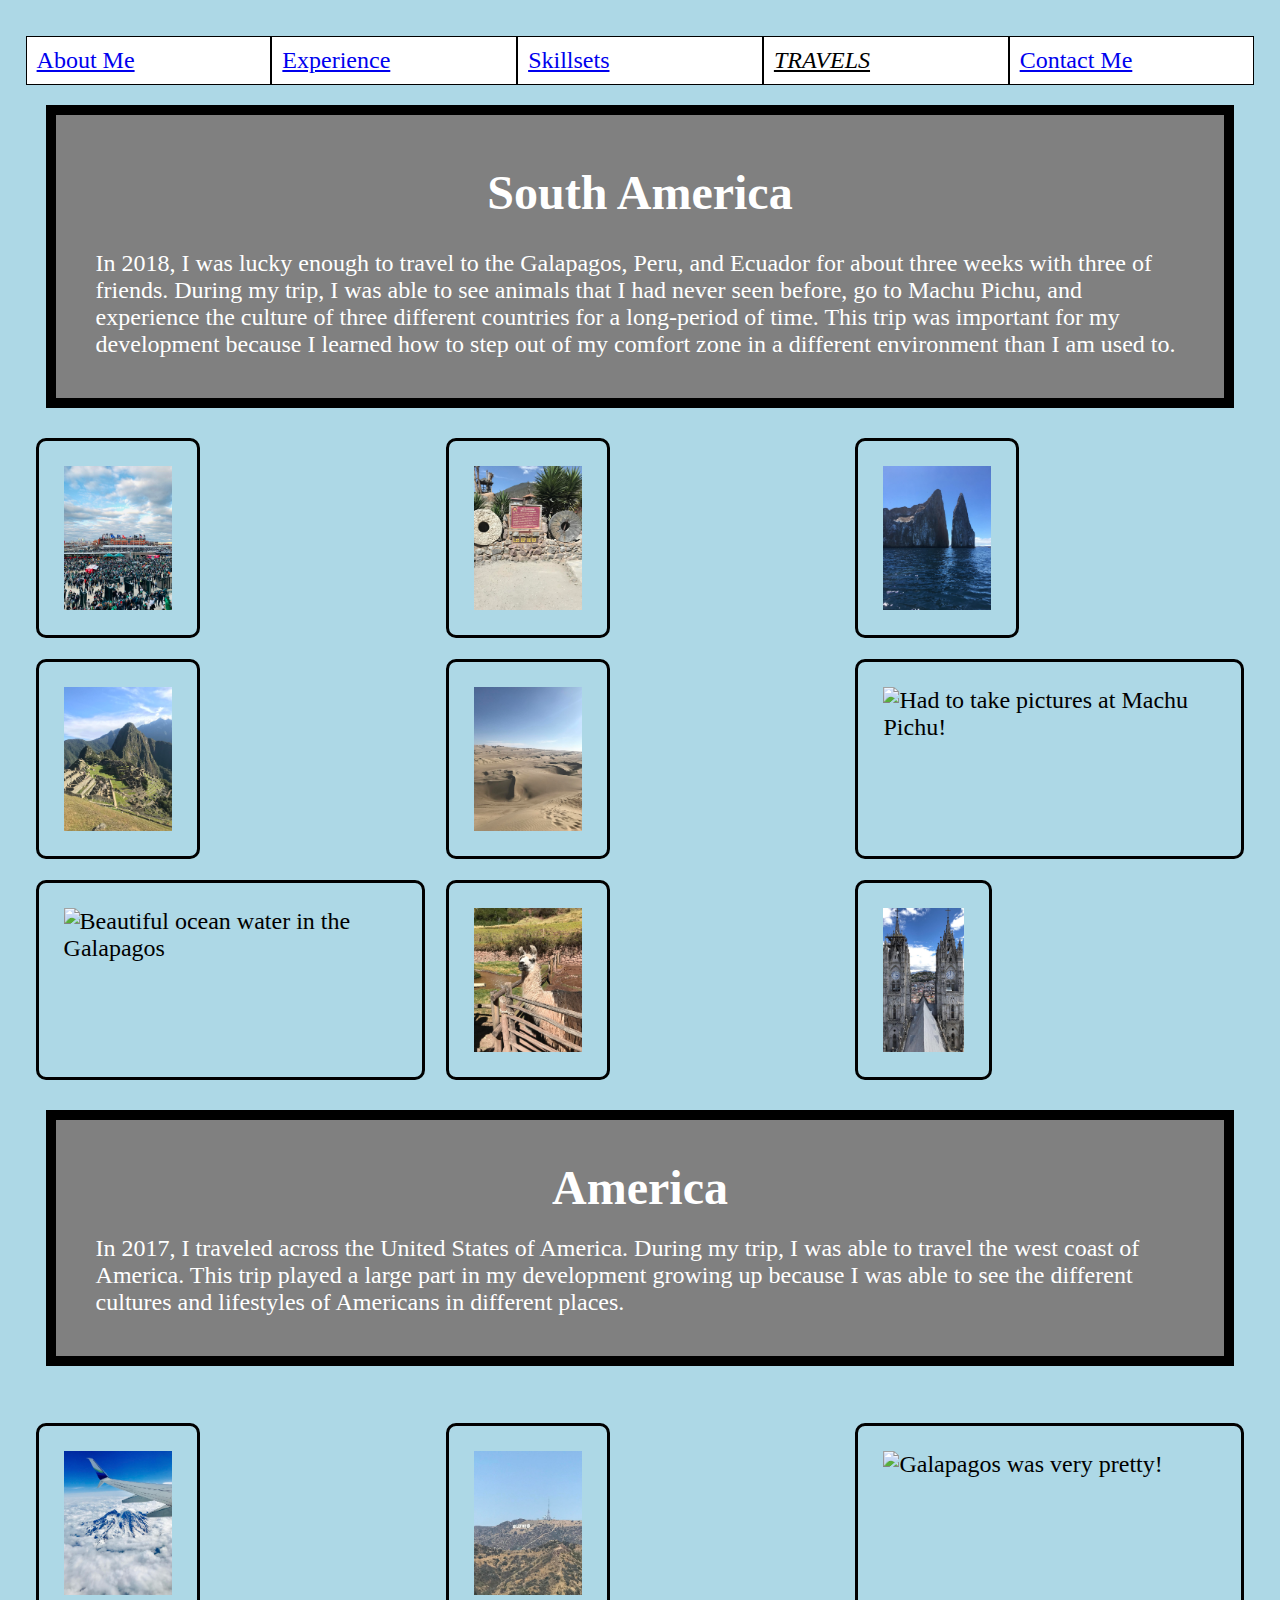
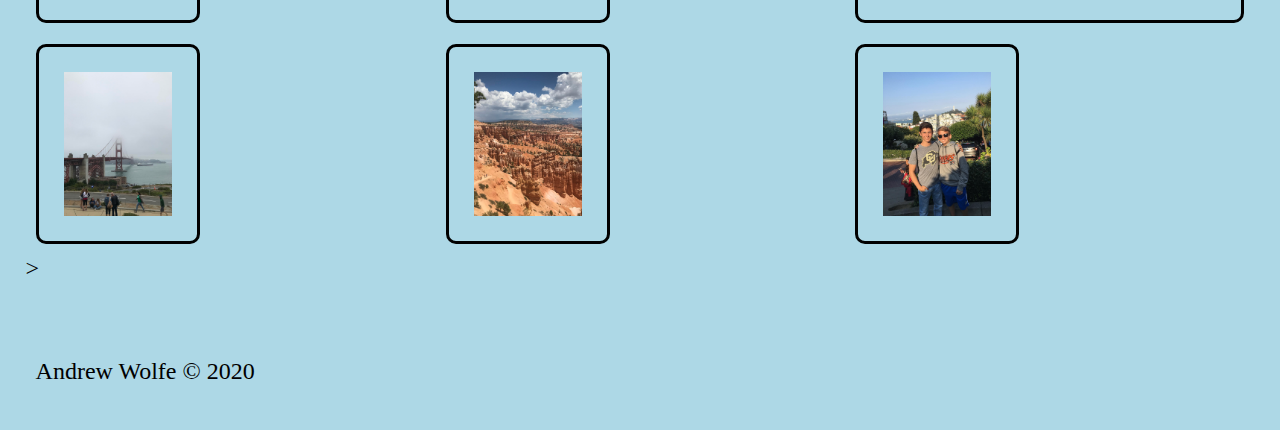
==== adventure.html @ 6d0d6796 "Add files via upload" ====
<!DOCTYPE html>
<html lang="en">
<head>
	<meta charset="UTF-8">
	<meta name="viewport" content="width=device-width, initial-scale=1.0">
	<link rel="icon" href="imgs/favicon.ico">
	<link rel="stylesheet" href="css/html5reset.css">
	<link rel="stylesheet" href="css/style.css">
	<link href="https://fonts.googleapis.com/css?family=Raleway:200&display=swap" rel="stylesheet">    
	<title>Adventures</title>
</head>
<div class="skip"><a href="#main">Skip to Main Content</a></div>
<body>
	<header>
		<div id = "logo">
	  <nav>
		<ul>
			<li><a href = "index.html">About Me</a></li>
			<li><a href = "family.html">Experience</a></li>
			<li><a href = "random.html">Skillsets</a></li>
			<li><a href = "adventure.html" class = "current">Travels</a></li>
			<li><a href = "form.html">Contact Me</a></li>

		</ul>
	</div>
	</nav>
	</header>
	
	<main id = "main">
		<div class = "writing row1">
			<h1>South America</h1>
	<p>In 2018, I was lucky enough to travel to the Galapagos, Peru, and Ecuador for about three weeks with three of friends. During my trip,
	 I was able to see animals that I had never seen before, go to Machu Pichu, and experience the culture of three different countries
	 for a long-period of time. This trip was important for my development because I learned how to step out of my comfort zone in a different environment than I am used to.
	</p>
</div>
	<div class = "gallery">
		<img src = "images/eagles.jpeg" alt ="Travel" width="25">
		<img src = "images/middle.jpeg" width="25" alt ="Middle of the World">
        <img src = "images/0-1.jpeg" width="25" alt = "Galapagos was very pretty!">
        <img src = "images/0-5.jpeg" width="25" alt = "The sight of Machu Pichu!">
        <img src = "images/sand.jpeg" width="25" alt = "Travel">
        <img src = "images/0-3.jpeg" width="25" alt = "Had to take pictures at Machu Pichu!">
        <img src = "images/0-2.jpeg" width="25" alt = "Beautiful ocean water in the Galapagos">
		<img src = "images/0.jpeg" width="25" alt ="Llamas in Peru!"> 
		<img src = "images/trip.jpeg" width="25" alt ="Llamas in Peru!"> 

	</div>
	</header>
	<div class = "writing row2">
		<h2>America</h2>
	<p>In 2017, I traveled across the United States of America. During my trip, I was able to travel the west coast of America.
	 This trip played a large part in my development growing up because I was able to see the different cultures and lifestyles of Americans in different places.
	</p>
</div>
	<div class = "gallery">
		<img src = "images/Airplane.jpeg" alt ="Enjoying my time at the Eagles game!" width="25">
		<img src = "images/holly.jpeg" width="25" alt ="This is Michigan basketball!">
        <img src = "images/tahoe.jpeg" width="25" alt = "Galapagos was very pretty!">
		<img src = "images/sf.jpeg" width="25" alt = "The sight of Machu Pichu!">
		<img src = "images/travel.jpeg" width="25" alt ="Llamas in Peru!"> 
        <img src = "images/san.jpeg" width="25" alt = "Had to take pictures at Machu Pichu!">>
		

	</div>

	</main>
	<footer>
		<p>Andrew Wolfe &copy; 2020</p>
	</footer>

</body>
</html>
---- css/style.css ----
/*Add padding and margin to space out the page.
Make the font larger too.*/
body{
	margin:1%;
	padding:1%;
	font-size:150%;
	background-color: lightblue;
}
/*Make the h1 heading bigger with a bold font*/
h1{
	font-size: 2em; 
	font-weight: bold;
}

/*Style the images*/
img{
    height: 200px;
    width:auto;
    border: 3px solid black;
    padding: 25px;
    border-radius: 10px;
	margin: 10px;
	max-height: 650px;
	overflow: hidden;
}

/*Make the h2 heading match h1*/
h2,h3,h4,h5{
	font-size: 2em; 
	font-weight: bold;
}

/*Improve the spacing for paragraphs AND headings*/
p, h1, h2 {
    padding: 10px;
}

/*Add borders around the main components and some
space too*/
header, nav, main, h1, footer{
	margin: 10px 0;
}
nav ul{
	display: flex;
	flex-direction: column;
}
nav li{
	background-color: white;
	padding:10px;
	width:80%;
	border:1px solid black;
	display: inline-block;
}

.current {
	text-transform: uppercase;
	color: rgb(0, 0, 0);
	font-style: italic;
}
.gallery {
	display: grid;
	grid-template-columns: 1fr;
	grid-gap: 1px 1px;
	justify-content: center;
	align-content: center;
}
.gallery_main{
	display:grid;
	grid-template-columns: 1fr;
}
.writing{
	grid-column: 1 / span 2;
}
.gallery_main img{
	grid-column: 2 / span 2;
	width: 50%;
	z-index: -1;
}
.row1{
	grid-row: 1 / span 3;
	grid-column: 1/ span 3;
	color: white;
	background-color: gray;
	border: 10px solid black;
   padding: 30px;
   align-self: center;
}
.row2{
	grid-row: 4 / span 3;
	grid-column: 1/ span 3;
	color: white;
	background-color: gray;
   border: 10px solid black;
  padding: 30px;
  align-self: center;
}
.row1,.row2,.row3{
	margin: 20px;
}
.row3{
	grid-row: 9 / span 3;
	grid-column: 1/ span 3;
	color: white;
   background-color: gray;
 border: 10px solid black;
  padding: 30px;
  align-self: center;
}

.skip a{
	background: white;
	top: 10px;
	padding: 7px;
	-webkit-transition: left 1s ease-out;
	transition: left 1s ease-out;
	z-index: 1;
	position: absolute;
	left:-500px;
  }
  .skip a:focus{
	left: 10px;
  }
.imaging{
	text-align: center;
	margin-right: -50px;
}
.row{
	color: white;
	background-color: gray;
	border: 10px solid black;
	padding: 30px;
	align-self: center;
	margin-bottom: 20px;
	grid-column: 1/ span 3;

	margin-left: 30px;

}
#form {
	display: grid;
	width: 100%;
	text-align: center;
	align-self: center;
	padding: 12px 12px 12px 12px;
	border: 2px solid black;
	background-color: #3CBC8D;
	margin-top: 0;
 }
 #texting{
	 color: darkblue;
	 font-family: 'Courier', Courier, monospace;
 }
 .flip-card {
	background-color: transparent;
	width: 300px;
	height: 300px;
	perspective: 1000px;
	display: block;
  	margin-left: auto;
  	margin-right: auto;
  }
  
  .flip-card-inner {
	position: relative;
	width: 100%;
	height: 100%;
	text-align: center;
	transition: transform 0.6s;
	transform-style: preserve-3d;  }
  
  .flip-card:hover .flip-card-inner,.flip-card-inner:focus{
	transform: rotateY(180deg);
  }
  .flip-card-front, .flip-card-back {
	position: absolute;
	width: 100%;
	height: 100%;
	-webkit-backface-visibility: hidden;
	backface-visibility: hidden;
  }
  .flip-card-back {
	transform: rotateY(180deg);
	display: block;
  margin-left: auto;
  margin-right: auto;
  }
 #logo{
	/*Your code here.*/
	animation-name: logo_grow;
	animation-duration: 3s;
	animation-iteration-count: 1;
	-webkit-animation-duration: 3s;
	-webkit-animation-iteration-count: 1;
	-webkit-animation-name: logo_grow;
 }
 
 /*Keyframes for animation*/
 @-webkit-keyframes logo_grow{
   from{
	 width: 250px; }
   to{
	 width: 1260px;}
 }
 
 @keyframes logo_grow{
   from{
	 width: 250px; }
   to{
	 width: 1260px;}
 }
 @media (prefers-reduced-motion) {
	#logo {
	  animation-name: none;
	}
	.flip-card-inner {
        transition: none;
    }

  }
@media screen and (min-width: 750px){
.gallery {
	display: grid;
	grid-template-columns: 0.5fr 0.5fr 0.5fr;
	grid-template-rows: 0.5fr 0.5fr 0.5fr;
	justify-content: center;
	align-content: center;

}
.imaging{
	width:130%;
}
#form{
	width: 100%;
    margin-top: 0;
}
.gallery_main{
	grid-template-columns: 1fr 1fr 1fr 1fr;
}
nav ul{
	flex-direction: row;
}
.new_class,.new_class2 > img{
	margin: 0 auto;
}
h1,h2,h3,h4,h5{
	text-align: center;
}
#texting2{
	width:75%;
}
#texting3{
	width:75%;
}
#texting4{
	width:75%;
}
}

/*Added this so the links stay the same color*/
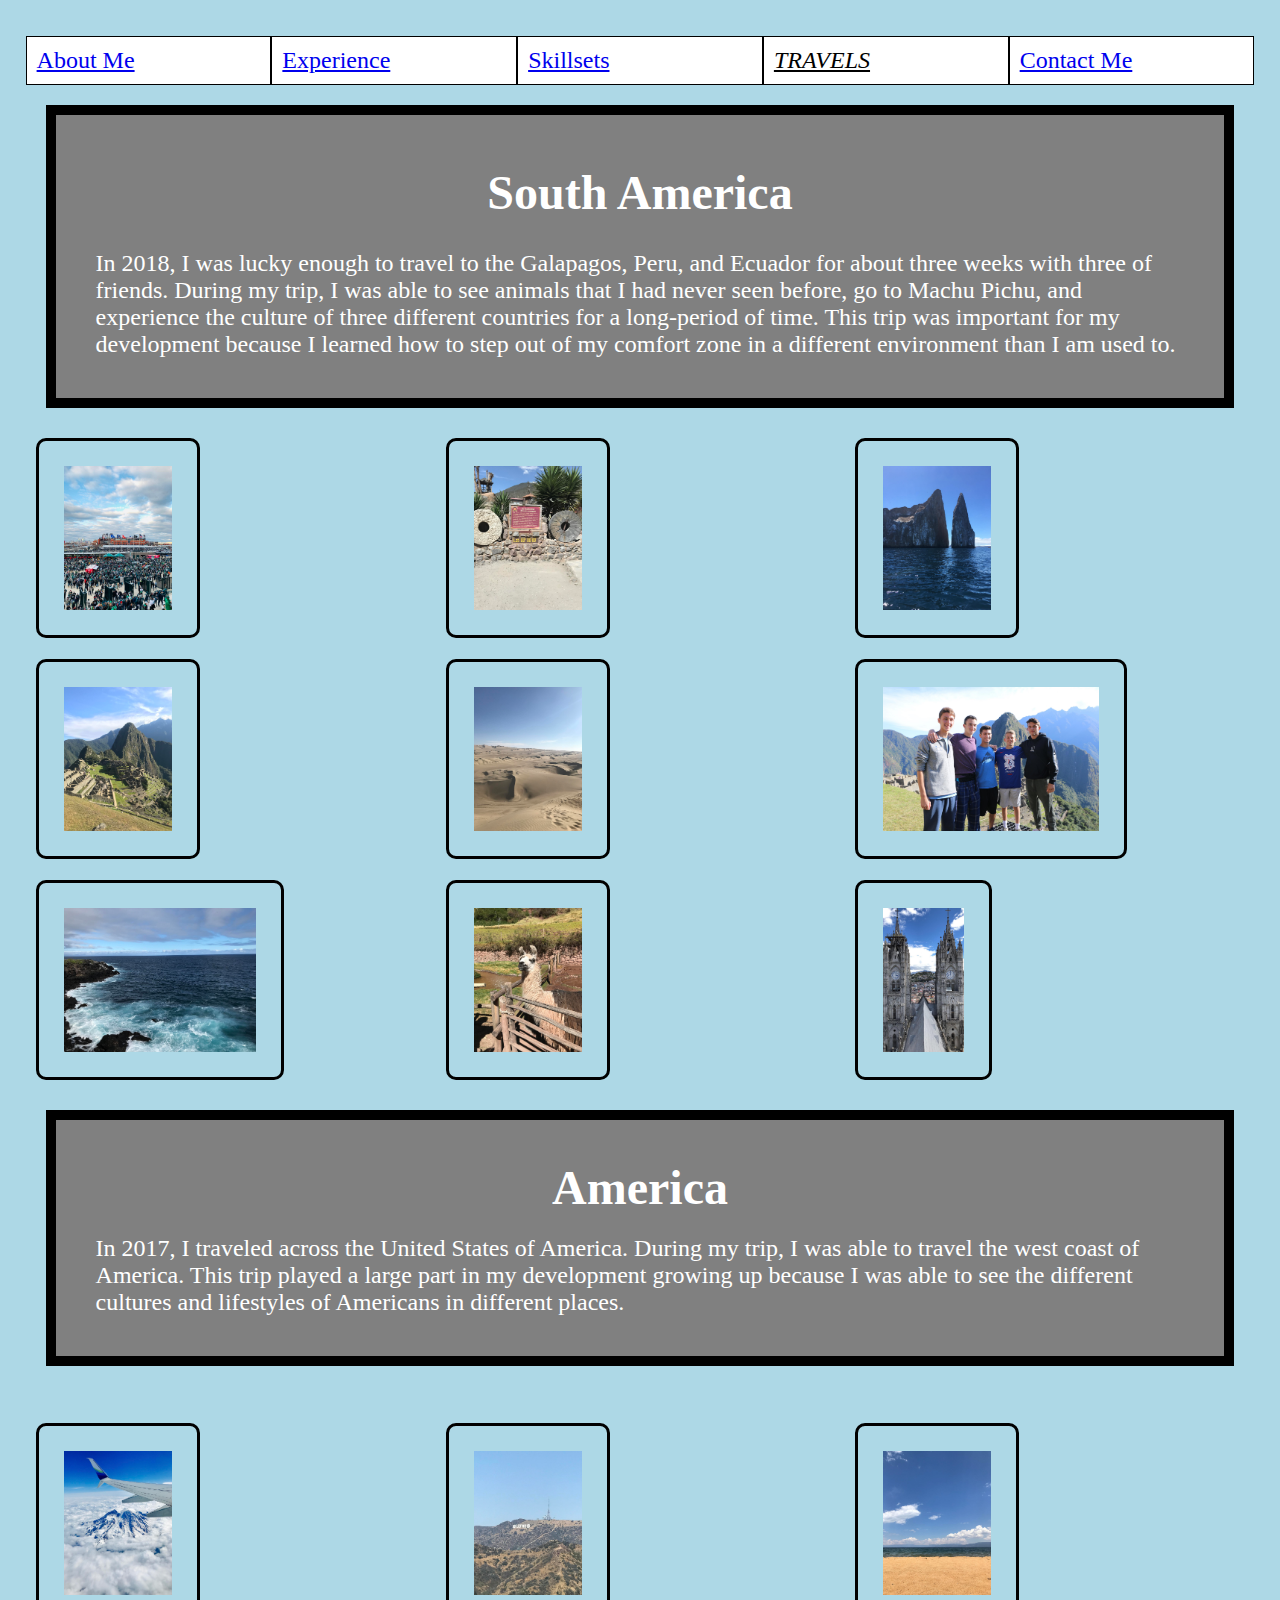
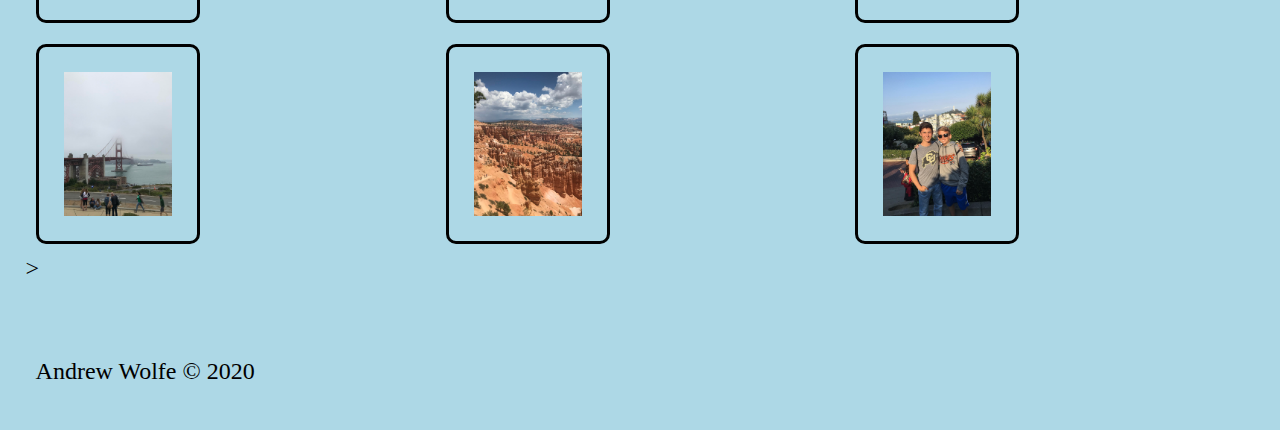
==== commit 8454ef6d: "Add files via upload" ====
--- a/adventure.html
+++ b/adventure.html
@@ -1,6 +1,13 @@
 <!DOCTYPE html>
 <html lang="en">
 <head>
+	<!-- Google Tag Manager -->
+<script>(function(w,d,s,l,i){w[l]=w[l]||[];w[l].push({'gtm.start':
+	new Date().getTime(),event:'gtm.js'});var f=d.getElementsByTagName(s)[0],
+	j=d.createElement(s),dl=l!='dataLayer'?'&l='+l:'';j.async=true;j.src=
+	'https://www.googletagmanager.com/gtm.js?id='+i+dl;f.parentNode.insertBefore(j,f);
+	})(window,document,'script','dataLayer','GTM-P3QLPSP');</script>
+	<!-- End Google Tag Manager -->
 	<meta charset="UTF-8">
 	<meta name="viewport" content="width=device-width, initial-scale=1.0">
 	<link rel="icon" href="imgs/favicon.ico">
@@ -11,6 +18,10 @@
 </head>
 <div class="skip"><a href="#main">Skip to Main Content</a></div>
 <body>
+	<!-- Google Tag Manager (noscript) -->
+<noscript><iframe src="https://www.googletagmanager.com/ns.html?id=GTM-P3QLPSP"
+	height="0" width="0" style="display:none;visibility:hidden"></iframe></noscript>
+	<!-- End Google Tag Manager (noscript) -->
 	<header>
 		<div id = "logo">
 	  <nav>
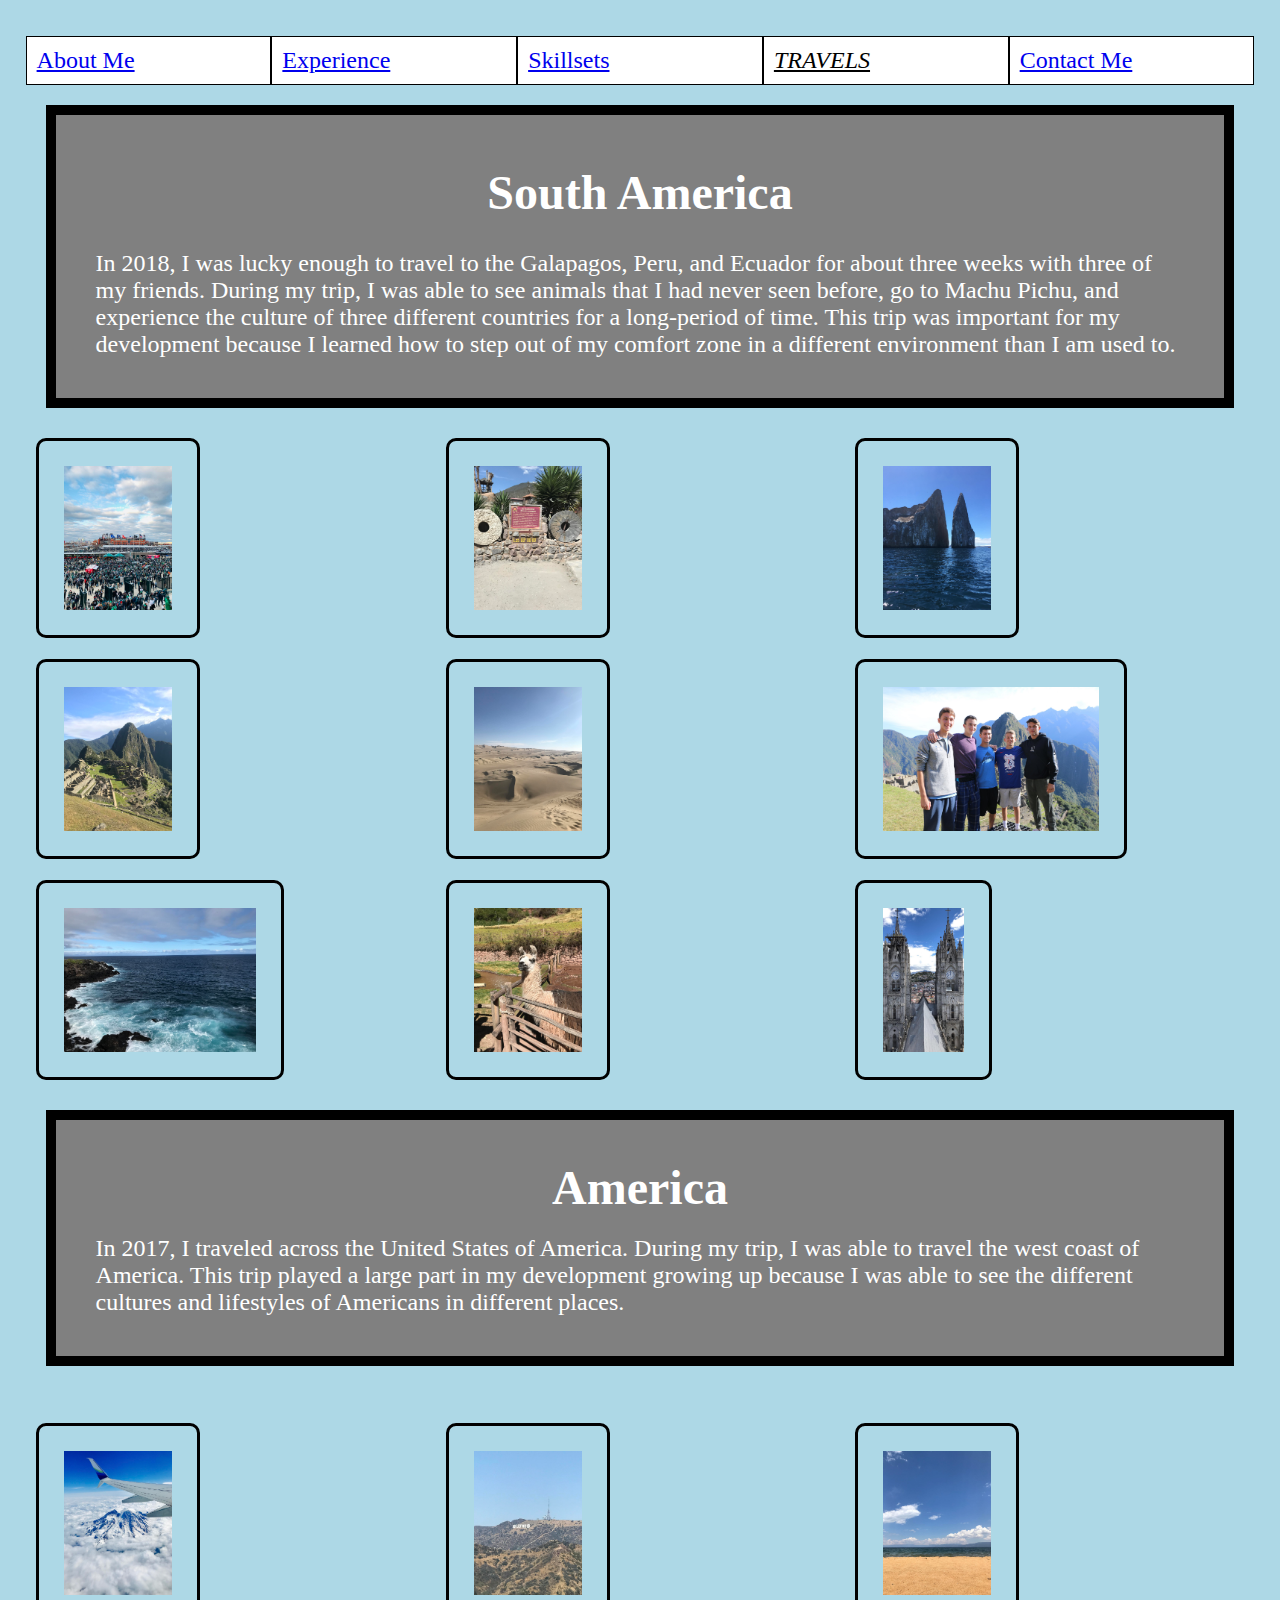
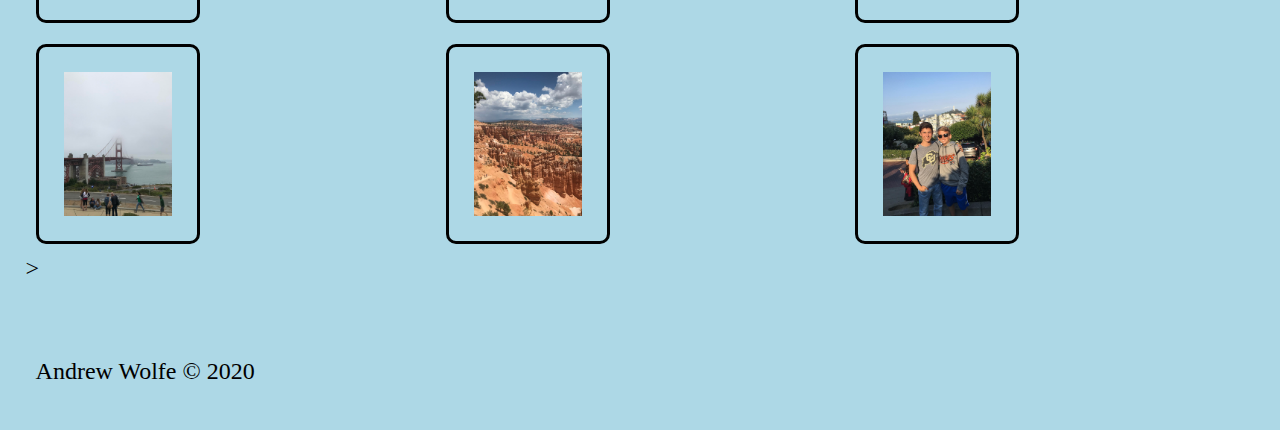
==== commit 3121998b: "Add files via upload" ====
--- a/adventure.html
+++ b/adventure.html
@@ -1,13 +1,14 @@
 <!DOCTYPE html>
 <html lang="en">
 <head>
-	<!-- Google Tag Manager -->
-<script>(function(w,d,s,l,i){w[l]=w[l]||[];w[l].push({'gtm.start':
-	new Date().getTime(),event:'gtm.js'});var f=d.getElementsByTagName(s)[0],
-	j=d.createElement(s),dl=l!='dataLayer'?'&l='+l:'';j.async=true;j.src=
-	'https://www.googletagmanager.com/gtm.js?id='+i+dl;f.parentNode.insertBefore(j,f);
-	})(window,document,'script','dataLayer','GTM-P3QLPSP');</script>
-	<!-- End Google Tag Manager -->
+	<script async src="https://www.googletagmanager.com/gtag/js?id=G-XJQJ1P2B2H"></script>
+<script>
+  window.dataLayer = window.dataLayer || [];
+  function gtag(){dataLayer.push(arguments);}
+  gtag('js', new Date());
+
+  gtag('config', 'G-XJQJ1P2B2H');
+</script>
 	<meta charset="UTF-8">
 	<meta name="viewport" content="width=device-width, initial-scale=1.0">
 	<link rel="icon" href="imgs/favicon.ico">
@@ -18,10 +19,6 @@
 </head>
 <div class="skip"><a href="#main">Skip to Main Content</a></div>
 <body>
-	<!-- Google Tag Manager (noscript) -->
-<noscript><iframe src="https://www.googletagmanager.com/ns.html?id=GTM-P3QLPSP"
-	height="0" width="0" style="display:none;visibility:hidden"></iframe></noscript>
-	<!-- End Google Tag Manager (noscript) -->
 	<header>
 		<div id = "logo">
 	  <nav>
@@ -40,7 +37,7 @@
 	<main id = "main">
 		<div class = "writing row1">
 			<h1>South America</h1>
-	<p>In 2018, I was lucky enough to travel to the Galapagos, Peru, and Ecuador for about three weeks with three of friends. During my trip,
+	<p>In 2018, I was lucky enough to travel to the Galapagos, Peru, and Ecuador for about three weeks with three of my friends. During my trip,
 	 I was able to see animals that I had never seen before, go to Machu Pichu, and experience the culture of three different countries
 	 for a long-period of time. This trip was important for my development because I learned how to step out of my comfort zone in a different environment than I am used to.
 	</p>
